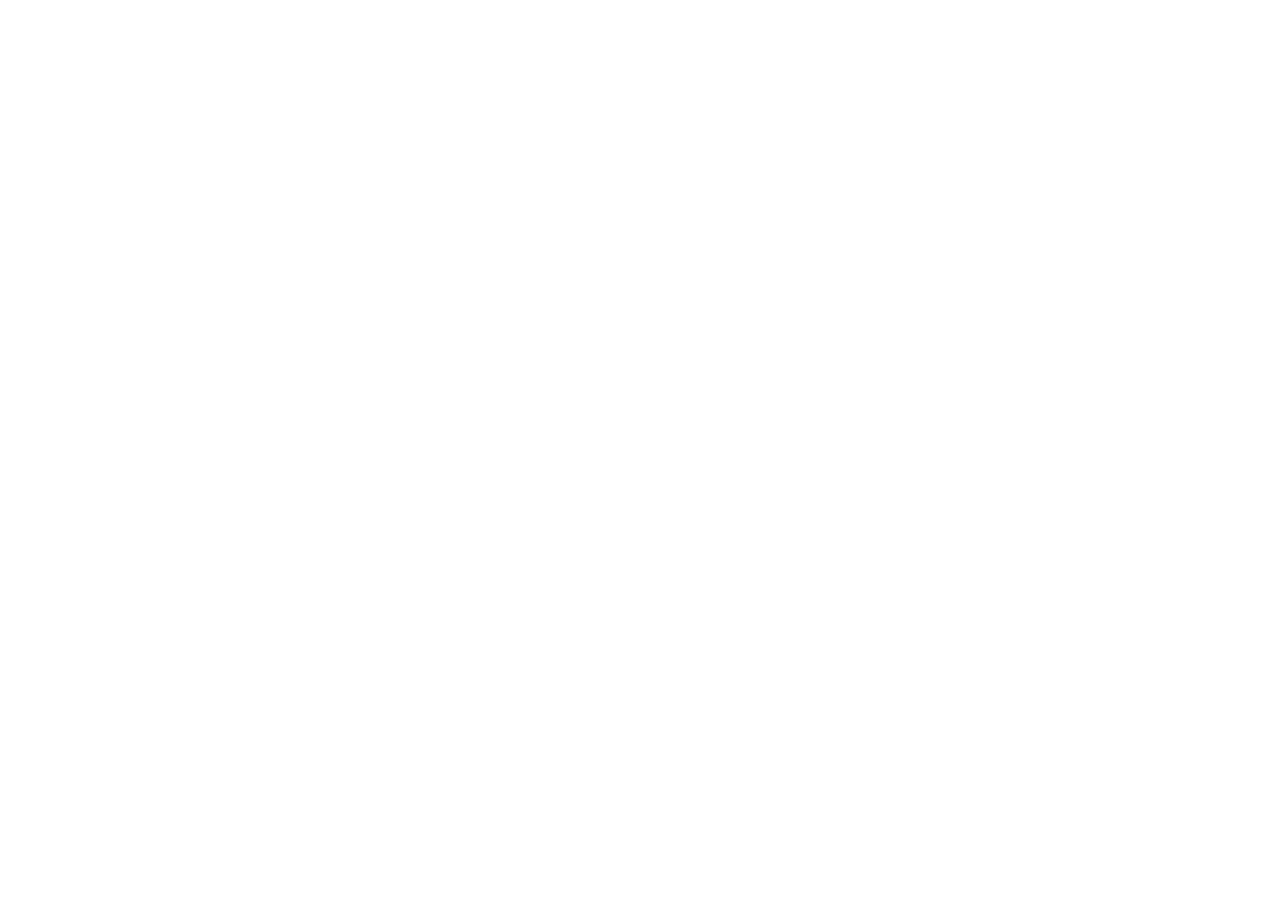
==== page.html @ c410cdc0 "code base" ====
<!DOCTYPE html>
<html>
    <head>
        <title>projet_02</title>
        <meta charset="UTF-8">
    </head>
    <body>
        <header>
            <nav></nav>
        </header>
        <main>
            <section>
                <article></article>
            </section>
        </main>
        <footer></footer>
    </body>
</html>
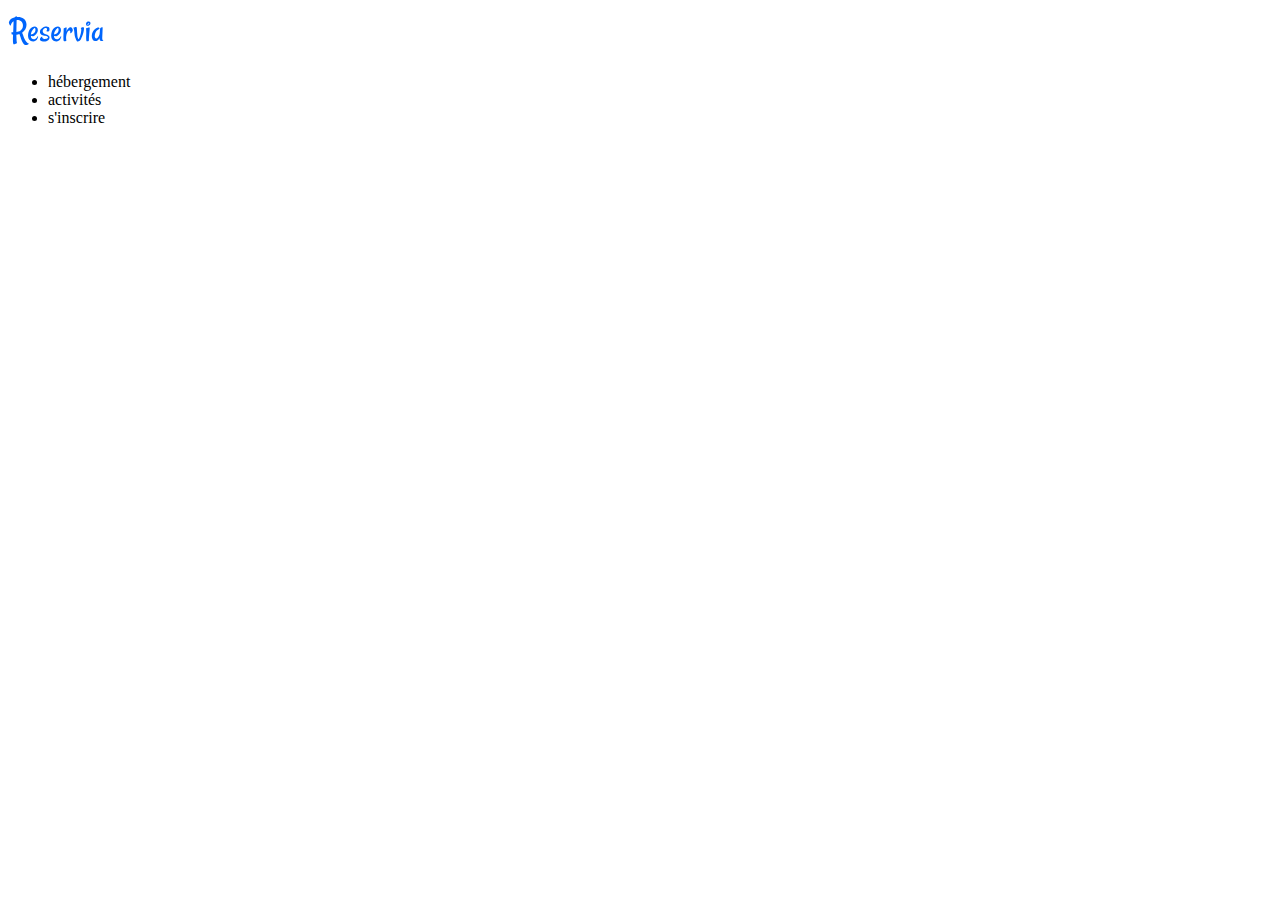
==== commit bf9b6299: "add header" ====
--- a/page.html
+++ b/page.html
@@ -5,14 +5,23 @@
         <meta charset="UTF-8">
     </head>
     <body>
-        <header>
-            <nav></nav>
-        </header>
-        <main>
-            <section>
-                <article></article>
-            </section>
-        </main>
-        <footer></footer>
+        <div id="contenu">
+            <header id="header">
+                <img id="logo_header" src="./images/logo/Reservia.svg" alt="logo_header">
+                <nav>
+                    <ul>
+                        <li id="hébergement">hébergement</li>
+                        <li id="activités">activités</li>
+                        <li id="inscrire">s'inscrire</li>
+                    </ul>
+                </nav>
+            </header>
+            <main>
+                <section>
+                    <article></article>
+                </section>
+            </main>
+            <footer></footer>
+        </div>
     </body>
 </html>